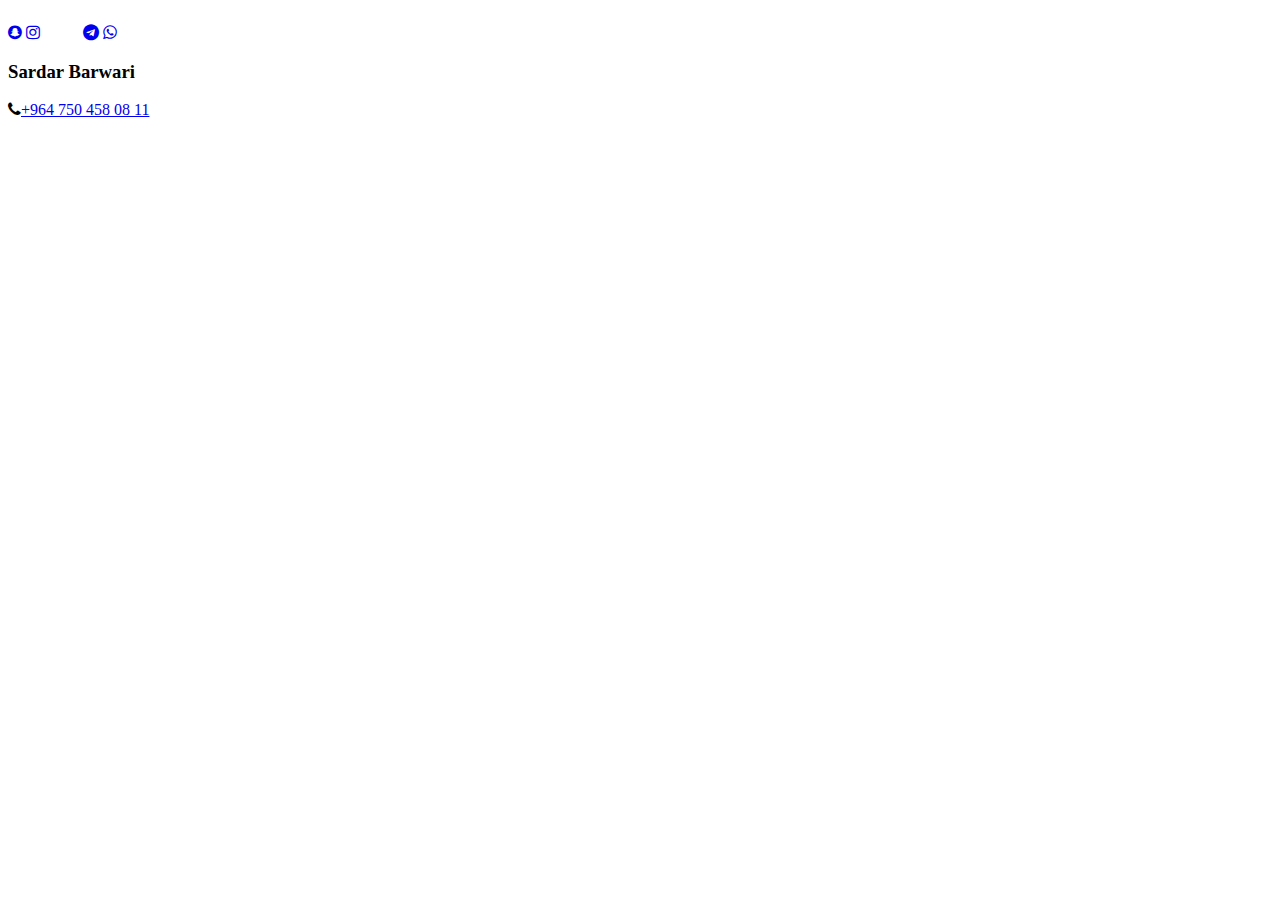
==== vdugdueduzdulvdugddu.html @ 061fb2e9 "Add files via upload" ====
<!DOCTYPE html>
<html lang="pl">
<html>

	<head>
	
		<meta charset="utf-8"/>
		<title>Sardar Barwari</title>
		<meta http-equiv="X-UA-Compatible" content="IE=edge,chrome=1" />
        <meta name="viewport" content="width=device-width, initial-scale=1.0">
        <link rel="stylesheet" href="https://fonts.googleapis.com/css?family=Indie+Flower|Jura|Frank+Ruhl+Libre|">
        <link rel="stylesheet" href="https://cdnjs.cloudflare.com/ajax/libs/font-awesome/4.7.0/css/font-awesome.min.css">
        <link rel="stylesheet" href="css/vdugdueduzdulvdugddu.css">
    

    </head>
    
    <body>
    <div id="content">

<div class="icon-bar"> 
  <a href="https://www.snapchat.com/add/sbhrwry2019?share_id=TiIex6qXmJk&locale=en-US"><i class="fa fa-snapchat"></i></a> 
  <a href="https://www.instagram.com/serdarberwari916?igsh=MWp6czZwZ25qZHZwOQ=="><i class="fa fa-instagram"></i></a> 
  <a href="https://www.tiktok.com/@serdarbedhi?_t=8lgiXstJTc6&_r=1"><svg xmlns="http://www.w3.org/2000/svg" height="30" width="35" viewBox="0 0 418 512"><!--!Font Awesome Free 6.5.2 by @fontawesome - https://fontawesome.com License - https://fontawesome.com/license/free Copyright 2024 Fonticons, Inc.--><path fill="#ffffff" d="M448 209.9a210.1 210.1 0 0 1 -122.8-39.3V349.4A162.6 162.6 0 1 1 185 188.3V278.2a74.6 74.6 0 1 0 52.2 71.2V0l88 0a121.2 121.2 0 0 0 1.9 22.2h0A122.2 122.2 0 0 0 381 102.4a121.4 121.4 0 0 0 67 20.1z"/></svg></a>
  <a href="https://t.me/+9647504580811"><i class="fa fa-telegram"></i></a> 
  <a href="https://wa.me/+9647504580811"><i class="fa fa-whatsapp"></i></a> 
</div>
        <div id="logo">
        <h3>Sardar Barwari</h3>
        </div>
  

        
        <div id="contact">
        
          
   
            <i class="fa fa-phone" aria-hidden="true"></i><a href='tel:+964 750 458 08 11'>+964 750 458 08 11</a>
    </div>
    
    </div>
    
    
    
    </body>
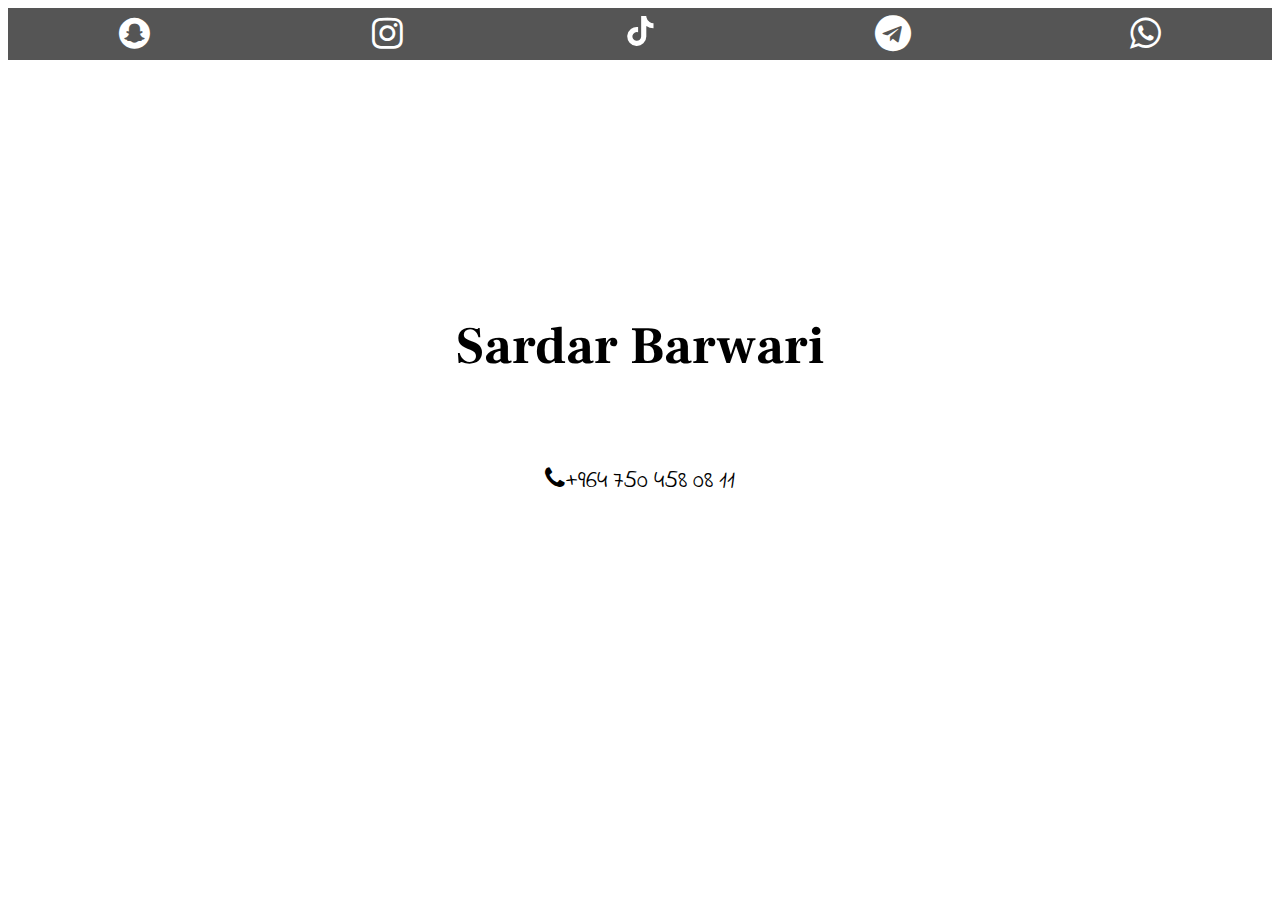
==== commit d6e21141: "Update vdugdueduzdulvdugddu.html" ====
--- a/vdugdueduzdulvdugddu.html
+++ b/vdugdueduzdulvdugddu.html
@@ -1,5 +1,5 @@
 <!DOCTYPE html>
-<html lang="pl">
+<html lang="en">
 <html>
 
 	<head>
@@ -42,4 +42,4 @@
     
     
     
-    </body>+    </body>
--- a/css/vdugdueduzdulvdugddu.css
+++ b/css/vdugdueduzdulvdugddu.css
@@ -0,0 +1,78 @@
+       
+        #container
+{
+    width: 1000px;
+    height: 100%;
+    background-color: #333333;
+    
+}
+
+#logo 
+{
+    font-family: 'Frank Ruhl Libre';
+    font-size: 45px;
+    text-align: center;
+    padding-top: 200px;
+}
+
+#logo1
+{
+    font-family: 'Indie Flower';
+    font-size: 31px;
+    text-align: center;
+    margin-right: 200px;
+}
+
+#logo2
+{
+    font-family: 'Frank Ruhl Libre';
+    font-size: 62px;
+    text-align: center;
+    padding-top: 50px;
+}
+
+#timer
+{
+    font-family: 'Frank Ruhl Libre';
+    font-size: 41px;
+    text-align: center;
+    padding-top: 50px;
+}
+
+#contact
+{
+    font-family: 'Indie Flower';
+    font-size: 25px;
+    text-align: center;
+    padding-top: 30px;
+}
+
+.icon-bar {
+    width: 100%;
+    background-color: #555;
+    overflow: auto;
+}
+
+.icon-bar a {
+    float: left;
+    width: 20%;
+    text-align: center;
+    padding: 5px 0;
+    transition: all 0.3s ease;
+    color: white;
+    font-size: 36px;
+}
+
+.icon-bar a:hover {
+    background-color: #000;
+}
+
+.active {
+    background-color: #4CAF50 !important;
+}
+   
+a[href^="tel"] {
+  color: inherit; 
+  text-decoration: none;
+
+}     